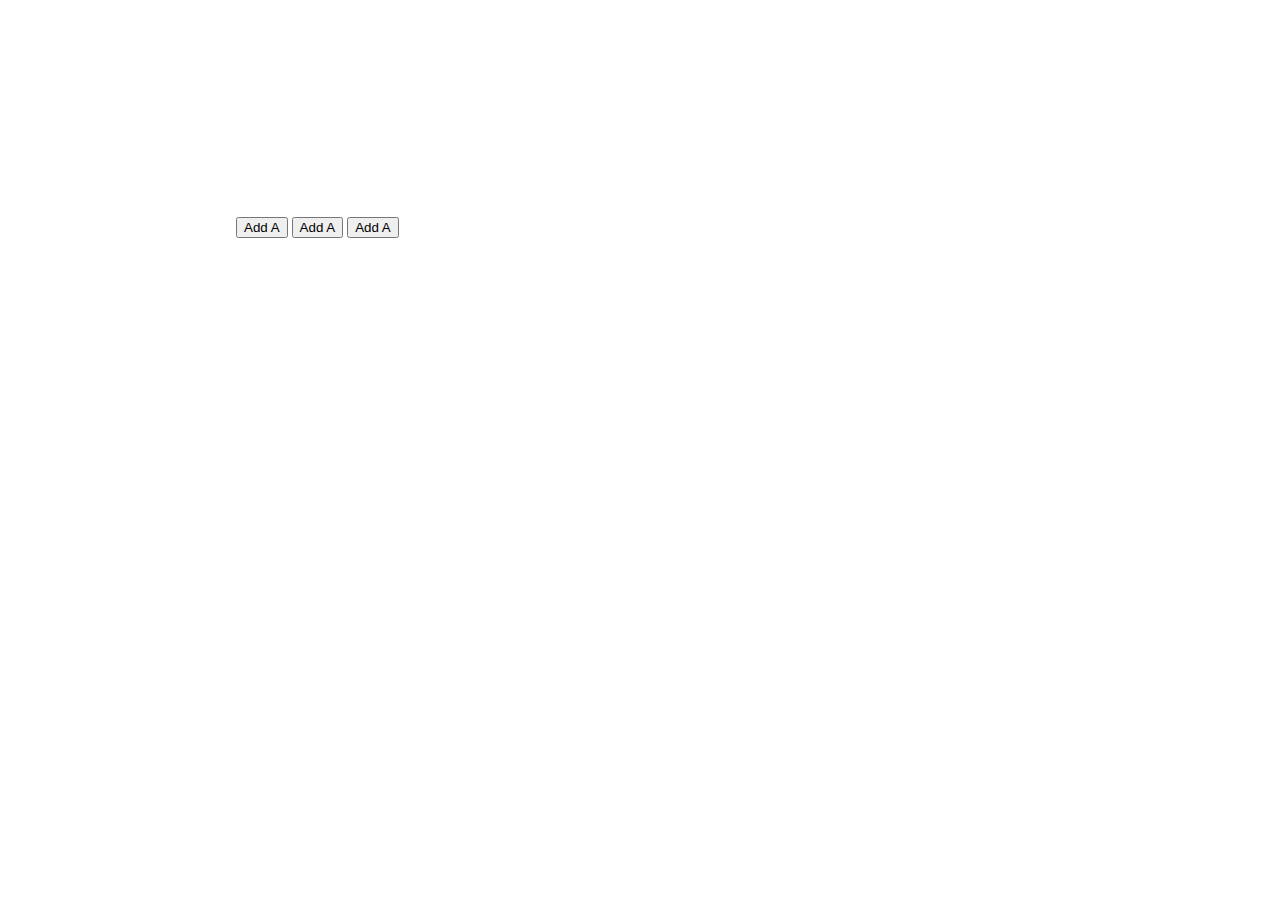
==== index.html @ a1e30168 "Add files via upload" ====
<!DOCTYPE html>
<html lang="en" dir="ltr">
<script src="https://unpkg.com/@tensorflow/tfjs"></script>
<script src="https://unpkg.com/@tensorflow-models/mobilenet"></script>
<script src="https://unpkg.com/@tensorflow-models/knn-classifier"></script>
  <head>
    <meta charset="utf-8">
    <title></title>
  </head>
  <body>
    <div id="console"></div>
    <! ADD an image thth willbe used to test>
    <video  autoplay playsinline muted id="webcam" width="224"height="224" >

    </video>
    <! load index.js after the contetnrt of the page >
    <script src="index.js"></script>
    <button id="class-a">Add A</button>
    <button id="class-a">Add A</button>
    <button id="class-a">Add A</button>

  </body>
</html>
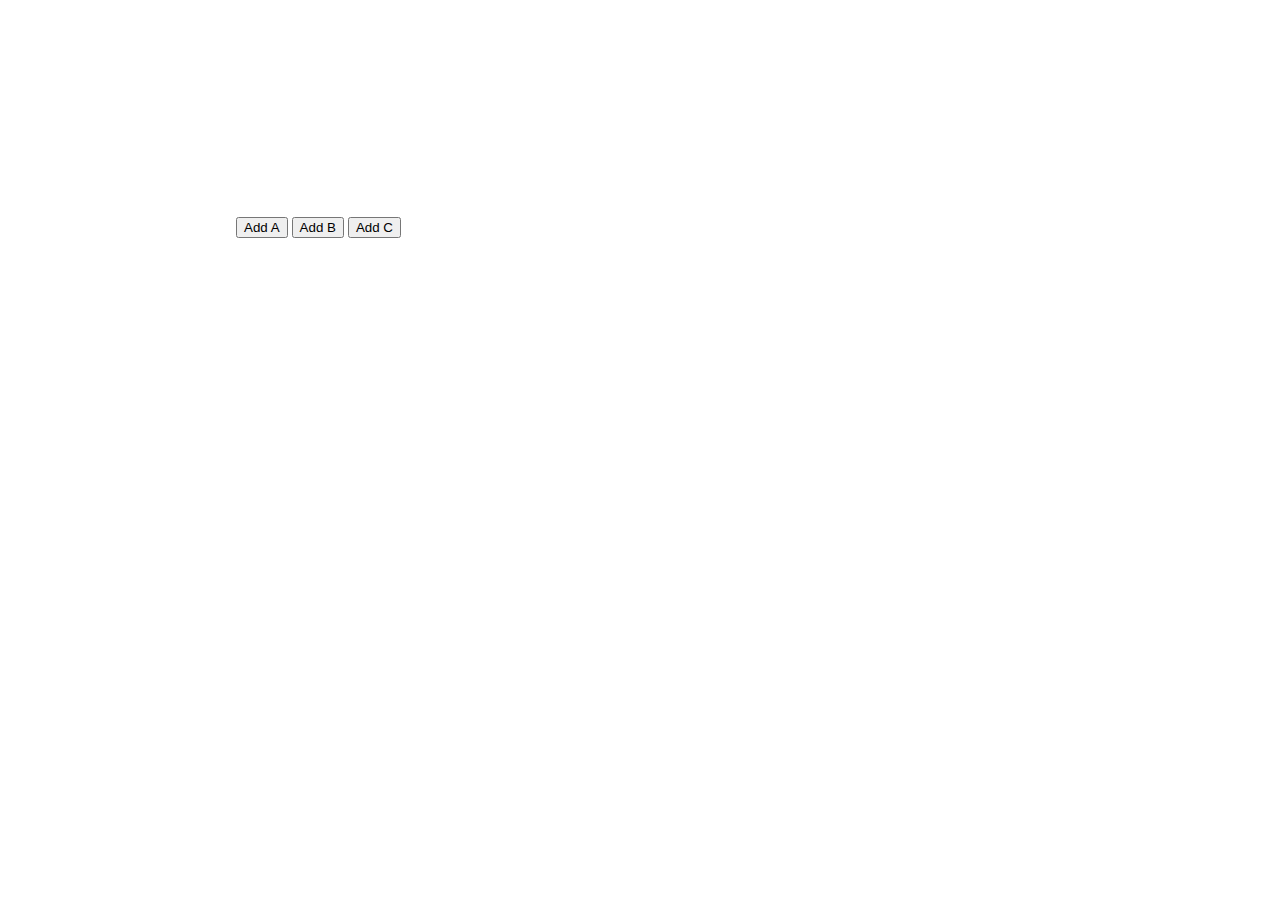
==== commit 82493101: "Add files via upload" ====
--- a/index.html
+++ b/index.html
@@ -16,8 +16,8 @@
     <! load index.js after the contetnrt of the page >
     <script src="index.js"></script>
     <button id="class-a">Add A</button>
-    <button id="class-a">Add A</button>
-    <button id="class-a">Add A</button>
+    <button id="class-b">Add B</button>
+    <button id="class-c">Add C</button>
 
   </body>
 </html>
